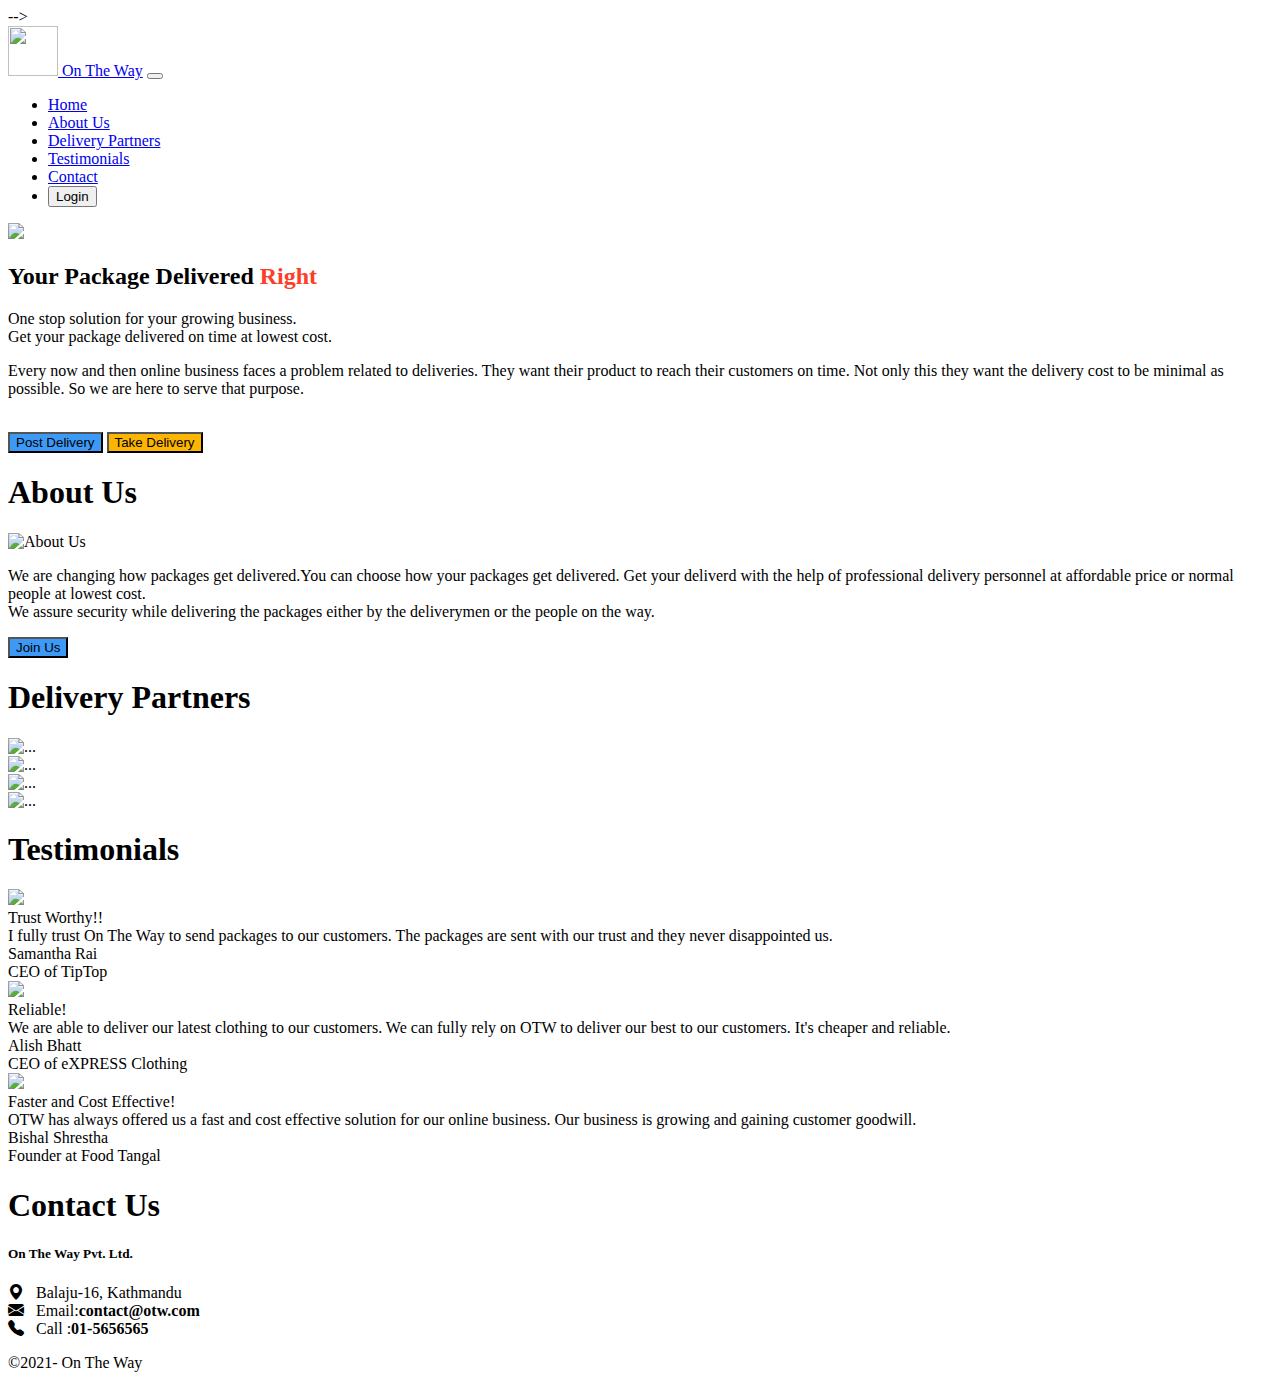
==== index.html @ 55e976c2 "Update index.html" ====
<!DOCTYPE html>
<html>
<head>
	<meta charset="utf-8">
	<meta name="viewport" content="width=device-width, initial-scale=1">

	<title>On The Way :Your Package Delivered Right</title>

    <link rel="icon" type="image/png" sizes="32x32" href="favicon_io/favicon-32x32.png">  

	<!-- custom css -->
	<link rel="stylesheet" type="text/css" href="styles.css">
	<!-- card css -->
	<link rel="stylesheet" type="text/css" href="cardstyle.css">
	
	<!-- online bootstrap cdn -->

	<!--	CSS only -->
	<link href="https://cdn.jsdelivr.net/npm/bootstrap@5.0.1/dist/css/bootstrap.min.css" rel="stylesheet" integrity="sha384-+0n0xVW2eSR5OomGNYDnhzAbDsOXxcvSN1TPprVMTNDbiYZCxYbOOl7+AMvyTG2x" crossorigin="anonymous">
<!-- 	JavaScript Bundle with Popper -->
	<script src="https://cdn.jsdelivr.net/npm/bootstrap@5.0.1/dist/js/bootstrap.bundle.min.js" integrity="sha384-gtEjrD/SeCtmISkJkNUaaKMoLD0//ElJ19smozuHV6z3Iehds+3Ulb9Bn9Plx0x4" crossorigin="anonymous"></script> -->
	<!-- bootstrap icons -->
	<!-- bootstrap icons -->
	<link rel="stylesheet" href="https://cdn.jsdelivr.net/npm/bootstrap-icons@1.5.0/font/bootstrap-icons.css">


	<!-- offline bootstrap-->
	<link rel="stylesheet" type="text/css" href="/home/dhiraj/Documents/OTW UI/css/bootstrap.min.css">
	<script type="text/javascript" src="/home/dhiraj/Documents/OTW UI/js/bootstrap.bundle.min.js"></script>

</head>
<!-- -----------------------------------head ends------------------------------ -->

<!-- #############################################################################
									Body Begins
##################################################################################-->


<body>
	<!-- navbar starts -->
<header>
	<nav class=" navbar navbar-expand-lg navbar-dark bg-primary mb-4">
  	<div class="container">
    <a class="navbar-brand p-0" href="#"><img src="/home/dhiraj/Documents/OTW UI/favicon_io/android-chrome-192x192.png" style="height: 50px; width: 50px;"> On The Way</a>
    <button class="navbar-toggler" type="button" data-bs-toggle="collapse" data-bs-target="#navbarSupportedContent" aria-controls="navbarSupportedContent" aria-expanded="false" aria-label="Toggle navigation">
      <span class="navbar-toggler-icon"></span>
    </button>
    <div class="collapse navbar-collapse " id="navbarSupportedContent">
      <ul class="navbar-nav ms-auto text-center">
        <li class="nav-item">
          <a class="nav-link active" aria-current="page" href="#">Home</a>
        </li>
        <li class="nav-item">
          <a class="nav-link active" href="#about-us">About Us</a>
        </li>
        <li class="nav-item">
          <a class="nav-link active" href="#partner">Delivery Partners</a>
        </li>
        <li class="nav-item">
          <a class="nav-link active" href="#testimonial">Testimonials</a>
        </li>
        <li class="nav-item">
          <a class="nav-link active" href="#contact">Contact</a>
        </li>
        <li class="nav-item">
        	<a href="login.html"><button type="button" class="btn btn-warning">Login</button></a>
        </li>
    </ul>
    </div>
  </div>
</nav>

<!-- -------------------------------navbar ends------------------------------ -->


<!-- hero section starts-->

<section id="hero">
	<div class="container">
		<!-- <h1 class="text-center">On The Way</h1>
				<hr class="w-25 mx-auto"> -->
		<div class="row">
			<div class="col-12 col-md-12 col-lg-6 col-xl-6 mt-5">
				<img src="images/heroimage.jpg" class="img-fluid">
			</div>
			<div class="col-12 col-md-12 col-lg-6 col-xl-6 my-auto">
				<h2 class="pb-4">Your Package Delivered <span style="color: #fc3e29;">Right</span></h2>
				<p>One stop solution for your growing business. <br>Get your package delivered on time at lowest cost.</p>
				<p>Every now and then online business faces a problem related to deliveries. They want their product to reach their customers on time. Not only this they want the delivery cost to be minimal as possible. So we are here to serve that  purpose. </p>
				<br>
				<div class="mx-auto">
				<a href="postdelivery.html"><button type="button" class="btn text-light" style="background-color: #3c99f5;">Post Delivery</button></a>
				<a href="deliveries.html"><button type="button" class="btn text-dark" style="background-color: #fcb501;">Take Delivery</button></a>
				</div>
			</div>
		</div>
	</div>
</section>
</header>

<!-- ---------------------------hero section ends------------------ -->



<!-- about us section -->
<section id="about-us">
	<div class="container">
		<h1 class="text-center pt-5">About Us</h1>
		<!-- <hr class="w-25 mx-auto"> -->
		<div class="row">
			<div class="col-12 col-md-12 col-lg-6 col-xl-6">
				<img src="images/about-us.jpg" alt="About Us" class="img-fluid">
			</div>

			<div class="col-12 col-md-6 col-lg-6 my-auto">
				<p>
					We are changing how packages get delivered.You can choose how your packages get delivered. Get your deliverd with the help of professional delivery personnel at affordable price or normal people at lowest cost.<br>
					We assure security while delivering the packages either by the deliverymen or the people on the way.  
				</p>
				<a href="signup.html"><button type="button" class="btn btn-lg text-light" style="background-color: #3c99f5;">Join Us</button></a>
			</div>
		</div>		
	</div>
</section>

<!-- -------------------------end of About Us section------------------------------- -->



<!-- partner section -->
<section id="partner">
	<div class="container">
		<h1 class="text-center pt-5">Delivery Partners</h1>
		<!-- <hr class="w-25 mx-auto"> -->
		<div class="row cards align-items-center">
			<div class="col-md-3 d-flex justify-content-center">
				<div class="card-body">
					<div class="card-img" style="width: 10rem;">
  						<img src="images/bhoj_logo.png" class="card-img-top" alt="...">
  					</div>
  				</div>
  			</div>
  			<div class="col-md-3 d-flex justify-content-center">
				<div class="card-body">
					<div class="card-img" style="width: 10rem;">
		  				<img src="images/goldstar.png" class="card-img-top" alt="...">
		  			</div>
		  		</div>
		  	</div>
  			<div class="col-md-3 d-flex justify-content-center">
				<div class="card-body">
					<div class="card-img" style="width: 10rem;">
						<img src="images/kfc.png" class="card-img-top" alt="...">
					</div>
				</div>
			</div>
  			<div class="col-md-3 d-flex justify-content-center">
				<div class="card-body">
					<div class="card-img" style="width: 10rem;">
  						<img src="images/khanpin.png" class="card-img-top" alt="...">
  					</div>
 				</div>
  			</div>
		</div>
	</div>
</section>
<!--  -->

<!-- --------------------------------end of partner section-------------------------------------------------- -->

<!-- testimonial section -->

<section id="testimonial" class="my-5">
	<div class="container">
		<h1 class="text-center pt-5">Testimonials</h1>
		<!-- <hr class="w-25 mx-auto"> -->
    <div class="row">
        <div class="col-md-4">
            <div class="card d-flex mx-auto">
                <div class="card-image"> <img class="img-fluid d-flex mx-auto" src="images/female1.png"> </div>
                <div class="card-text">
                    <div class="card-title">Trust Worthy!!</div> I fully trust On The Way to send packages to our customers. The packages are sent with our trust and they never disappointed us.
                </div>
                <div class="footer"> <span id="name">Samantha Rai<br></span> <span id="position">CEO of TipTop</span> </div>
            </div>
        </div>
        <div class="col-md-4">
            <div class="card d-flex mx-auto">
                <div class="card-image"> <img class="img-fluid d-flex mx-auto" src="images/male1.png"> </div>
                <div class="card-text">
                    <div class="card-title">Reliable!</div> We are able to deliver our latest clothing to our customers. We can fully rely on OTW to deliver our best to our customers. It's cheaper and reliable. 
                </div>
                <div class="footer"> <span id="name">Alish Bhatt<br></span> <span id="position">CEO of eXPRESS Clothing</span> </div>
            </div>
        </div>
        <div class="col-md-4">
            <div class="card d-flex mx-auto ">
                <div class="card-image"> <img class="img-fluid d-flex mx-auto" src="images/boy1.png"> </div>
                <div class="card-text">
                    <div class="card-title">Faster and Cost Effective!</div>OTW has always offered us a fast and cost effective solution for our online business. Our business is growing and gaining customer goodwill.
                </div>
                <div class="footer"> <span id="name">Bishal Shrestha<br></span> <span id="position">Founder at Food Tangal</span> </div>
            </div>
        </div>
    </div>
</div>
</section>

<!-- ------------------------end of testimonial section----------------------- -->


<!-- contact us section -->
<section id="contact" class="mb-0">
	<div class="container">
		<h1 class="text-center pt-5">Contact Us</h1>
		<div class="row text-left">
			<div class="col">
				<h5>On The Way Pvt. Ltd.</h5>
				<p><i class="bi bi-geo-alt-fill"></i> &nbsp Balaju-16, Kathmandu<br>
				<i class="bi bi-envelope-fill"></i>   &nbsp Email:<strong>contact@otw.com</strong> <br>
				<i class="bi bi-telephone-fill"></i>  &nbsp Call :<strong>01-5656565</strong> 
			</p>
			</div>
		</div>
	</div>
</section>
<!-- ----------------------end of contact us section--------------------------- -->


<!-- ----------------------footer section starts--------------------------- -->
<footer class="mt-0">
	<p class="text-center bg-primary text-white mb-0 p-1">&copy2021- On The Way</p>
</footer>
<!-- ----------------------end of footer section--------------------------- -->



</body>
</html>
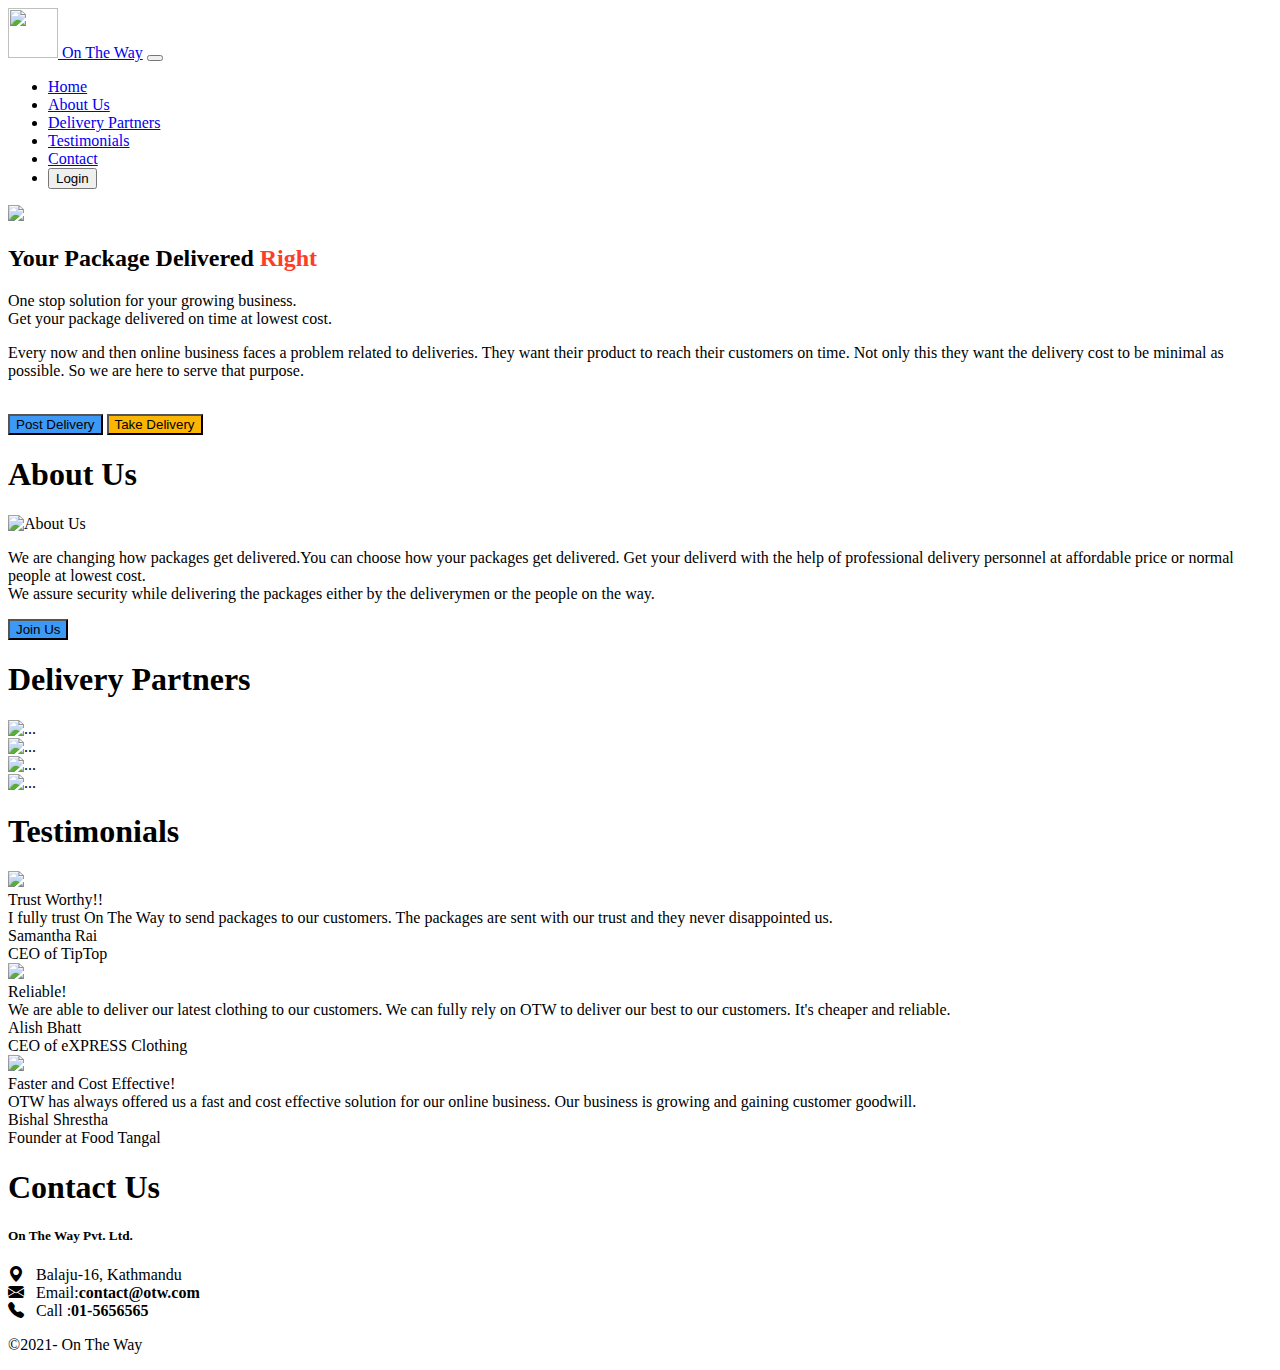
==== commit 376e7d1c: "Update index.html" ====
--- a/index.html
+++ b/index.html
@@ -17,16 +17,16 @@
 
 	<!--	CSS only -->
 	<link href="https://cdn.jsdelivr.net/npm/bootstrap@5.0.1/dist/css/bootstrap.min.css" rel="stylesheet" integrity="sha384-+0n0xVW2eSR5OomGNYDnhzAbDsOXxcvSN1TPprVMTNDbiYZCxYbOOl7+AMvyTG2x" crossorigin="anonymous">
-<!-- 	JavaScript Bundle with Popper -->
-	<script src="https://cdn.jsdelivr.net/npm/bootstrap@5.0.1/dist/js/bootstrap.bundle.min.js" integrity="sha384-gtEjrD/SeCtmISkJkNUaaKMoLD0//ElJ19smozuHV6z3Iehds+3Ulb9Bn9Plx0x4" crossorigin="anonymous"></script> -->
+	<!-- JavaScript Bundle with Popper -->
+	<script src="https://cdn.jsdelivr.net/npm/bootstrap@5.0.1/dist/js/bootstrap.bundle.min.js" integrity="sha384-gtEjrD/SeCtmISkJkNUaaKMoLD0//ElJ19smozuHV6z3Iehds+3Ulb9Bn9Plx0x4" crossorigin="anonymous"></script>
 	<!-- bootstrap icons -->
 	<!-- bootstrap icons -->
 	<link rel="stylesheet" href="https://cdn.jsdelivr.net/npm/bootstrap-icons@1.5.0/font/bootstrap-icons.css">
 
 
 	<!-- offline bootstrap-->
-	<link rel="stylesheet" type="text/css" href="/home/dhiraj/Documents/OTW UI/css/bootstrap.min.css">
-	<script type="text/javascript" src="/home/dhiraj/Documents/OTW UI/js/bootstrap.bundle.min.js"></script>
+	<link rel="stylesheet" type="text/css" href="css/bootstrap.min.css">
+	<script type="text/javascript" src="js/bootstrap.bundle.min.js"></script>
 
 </head>
 <!-- -----------------------------------head ends------------------------------ -->
@@ -41,7 +41,7 @@
 <header>
 	<nav class=" navbar navbar-expand-lg navbar-dark bg-primary mb-4">
   	<div class="container">
-    <a class="navbar-brand p-0" href="#"><img src="/home/dhiraj/Documents/OTW UI/favicon_io/android-chrome-192x192.png" style="height: 50px; width: 50px;"> On The Way</a>
+    <a class="navbar-brand p-0" href="#"><img src="favicon_io/android-chrome-192x192.png" style="height: 50px; width: 50px;"> On The Way</a>
     <button class="navbar-toggler" type="button" data-bs-toggle="collapse" data-bs-target="#navbarSupportedContent" aria-controls="navbarSupportedContent" aria-expanded="false" aria-label="Toggle navigation">
       <span class="navbar-toggler-icon"></span>
     </button>
